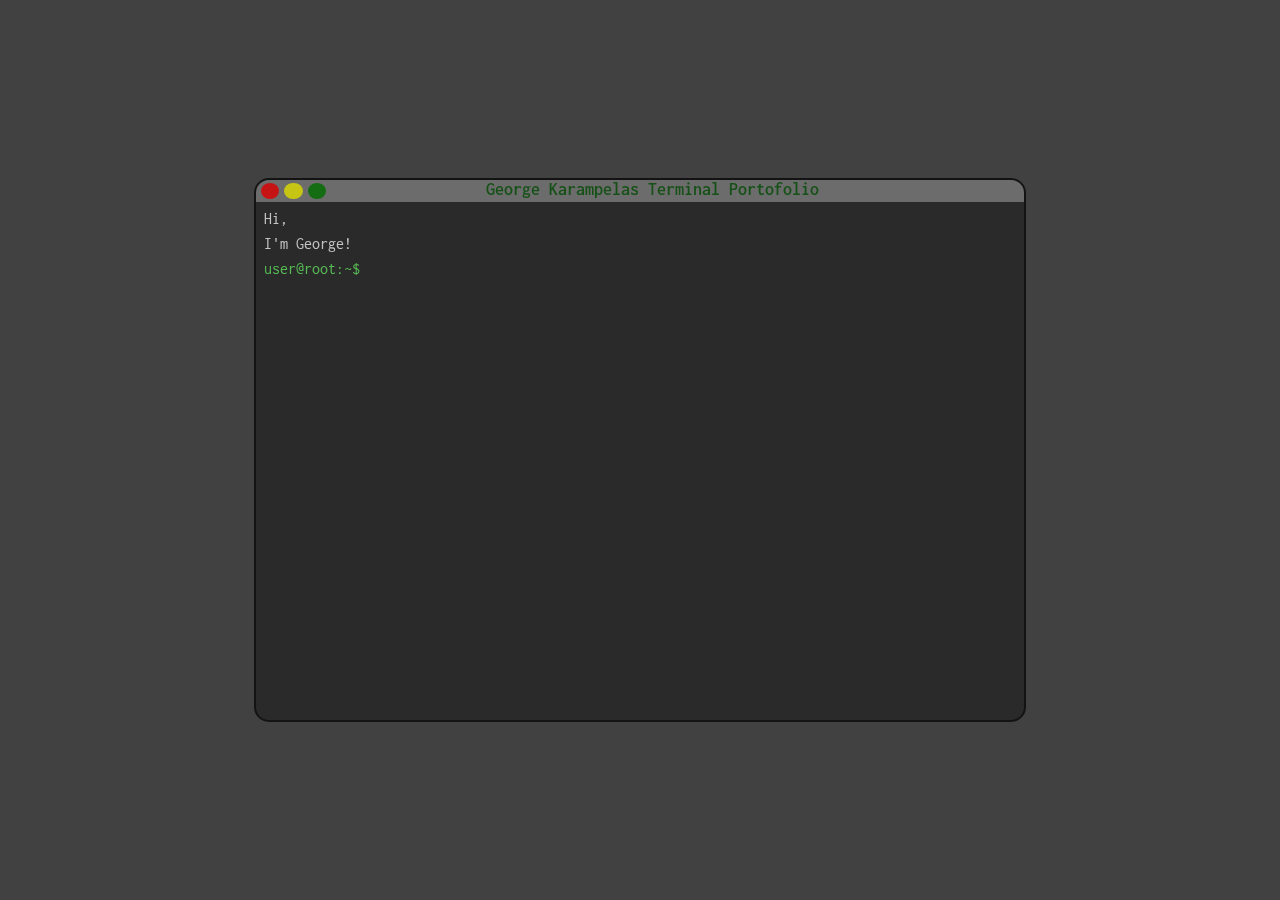
==== index.html @ c65f6958 "change init file" ====
<!DOCTYPE html>
<html>
<head>
    <title>Terminal Portofolio</title>
    <link rel="stylesheet" href="src/index.css">
</head>

<body>
    
    <div class="outer-wrapper">

        <div class="terminal-wrapper">
            <div class="terminal-header">
                <div class="header-buttons">
                    <div class="btn red"></div>
                    <div class="btn yellow"></div>
                    <div class="btn green"></div>
                </div>
                    <div class="btn text-header">
                        George Karampelas Terminal Portofolio
                    </div>
                </div>
            <div class="terminal-text">
                <div id="app">
                </div>
            </div>
        </div>
    </div>

    <script src="src/app.js"></script>
</body>

</html>
---- src/index.css ----
@import url('https://fonts.googleapis.com/css2?family=Inconsolata&display=swap');

html{
    padding: 0;
    margin: 0;
    font-family: 'Inconsolata', monospace;
}

body{
    margin: 0px;
    background-color: #424141; 
}

.outer-wrapper{

    margin:auto;
    position:absolute;
    top:0;
    bottom:0;
    left:0;
    right:0;

    display: flex;
    justify-content: center;
    
}

.terminal-wrapper{
    align-self: center;
    background-color: #222222;
    opacity: 0.7;
    width: 60%;
    height: 60%;
    border: 2px solid #000000;
    border-radius: 15px;
    overflow: hidden;
}

.terminal-header{
    width: 100%;
    height: 4%;
    background-color: grey;
    /* border-radius: 12px 12px 0 0px; */
    display: flex;
}

.header-buttons{
    width: 30%;
    display: flex;
}

.btn{
    align-self: center;
    border-radius: 100%;
    width: 8%;
    height: 75%;
    margin-left: 5px;
}



.text-header {

    width: 70%;
    height: 100%;
    margin: 0 auto;
    color: #025806;
    font-size: 2vh;
    font-weight: 600;

}

.red{
    background-color: red;
}
.yellow{
    background-color: yellow;
}
.green{
    background-color: green;
}

.text{
    color: #fff;
    padding: 0;
    margin: 8px;
    font-size: 1em;
}


.terminal-text{
    overflow: auto;
    max-height: 95%;
}

.input{
    background: transparent;
    border: none;
    outline: none;
    margin: 0px 8px;
    font-family: 'Inconsolata', monospace;
    font-size: 1em;
}

.user{
    margin: 0;
    padding: 0;
    color: rgb(93, 242, 93)
}

.user-input{
    display: flex;
    flex-direction: row;
}
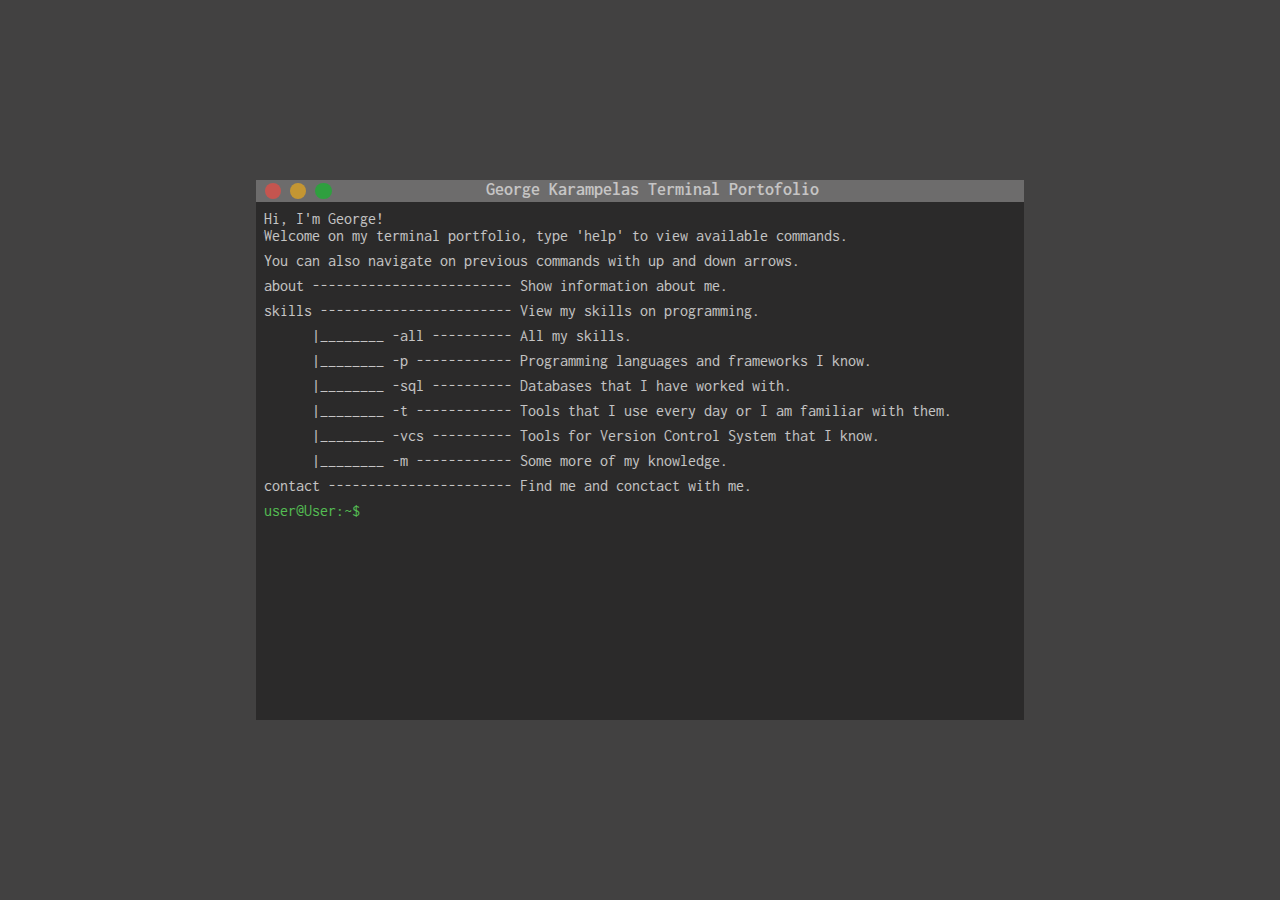
==== commit 7f3a5130: "more info and effects" ====
--- a/index.html
+++ b/index.html
@@ -22,6 +22,7 @@
                 </div>
             <div class="terminal-text">
                 <div id="app">
+                    <!-- <a href="https://www.github.com/Karampelas-26">github</a> -->
                 </div>
             </div>
         </div>
--- a/src/index.css
+++ b/src/index.css
@@ -1,3 +1,6 @@
+
+@import url("https://fonts.googleapis.com/css2?family=Material+Symbols+Outlined:opsz,wght,FILL,GRAD@20..48,100..700,0..1,-50..200");
+
 @import url('https://fonts.googleapis.com/css2?family=Inconsolata&display=swap');
 
 html{
@@ -31,8 +34,8 @@
     opacity: 0.7;
     width: 60%;
     height: 60%;
-    border: 2px solid #000000;
-    border-radius: 15px;
+    /* border: 2px solid #000000; */
+    /* border-radius: 15px; */
     overflow: hidden;
 }
 
@@ -52,9 +55,11 @@
 .btn{
     align-self: center;
     border-radius: 100%;
-    width: 8%;
-    height: 75%;
-    margin-left: 5px;
+    /* width: 6%;
+    height: 60%; */
+    width: 1.8vh;
+    height: 1.8vh;
+    margin-left: 1vh;
 }
 
 
@@ -64,20 +69,20 @@
     width: 70%;
     height: 100%;
     margin: 0 auto;
-    color: #025806;
+    color: #fff;
     font-size: 2vh;
     font-weight: 600;
 
 }
 
 .red{
-    background-color: red;
+    background-color: #fe5f57;
 }
 .yellow{
-    background-color: yellow;
+    background-color: #fdbc2e;
 }
 .green{
-    background-color: green;
+    background-color: #27c940;
 }
 
 .text{
@@ -85,6 +90,7 @@
     padding: 0;
     margin: 8px;
     font-size: 1em;
+    tab-size: 8;
 }
 
 
@@ -100,6 +106,7 @@
     margin: 0px 8px;
     font-family: 'Inconsolata', monospace;
     font-size: 1em;
+    /* width: 85%; */
 }
 
 .user{
@@ -111,4 +118,63 @@
 .user-input{
     display: flex;
     flex-direction: row;
+}
+
+.space-evenly {
+    display: grid;
+    grid-template-columns: 10em 1fr;
+    grid-template-rows: auto;
+    /* background-color: #27c940; */
+    overflow: hidden;
+    margin: 8px;
+    padding: 0;
+}
+
+.part-a{
+    width: 12vw;
+    /* background-color: pink; */
+    margin: 0;
+}
+
+.part-b{
+    /* background-color: aqua; */
+    margin: 0;
+}
+
+.help-spacer{
+    display: grid;   
+    grid-template-columns: 8em 8em 12em;
+    grid-template-rows: auto;
+    margin: 8px;
+}
+
+.help-a {
+    margin: 0;
+    padding: 0;
+    width: 10em;    
+    /* background-color: pink; */
+}
+.help-b {
+    margin: 0;
+    padding: 0;
+    width: 10em;
+    /* background-color: aqua; */
+}
+.help-c {
+    margin: 0;
+    padding: 0;
+    width: 30em;
+    /* background-color: orange; */
+}
+
+.links-wraper{
+    display: flex;
+    flex-direction: column;
+}
+
+.link{
+    margin: 2px 8px;
+    padding: 0;
+    color: #fff;
+    text-decoration: none;
 }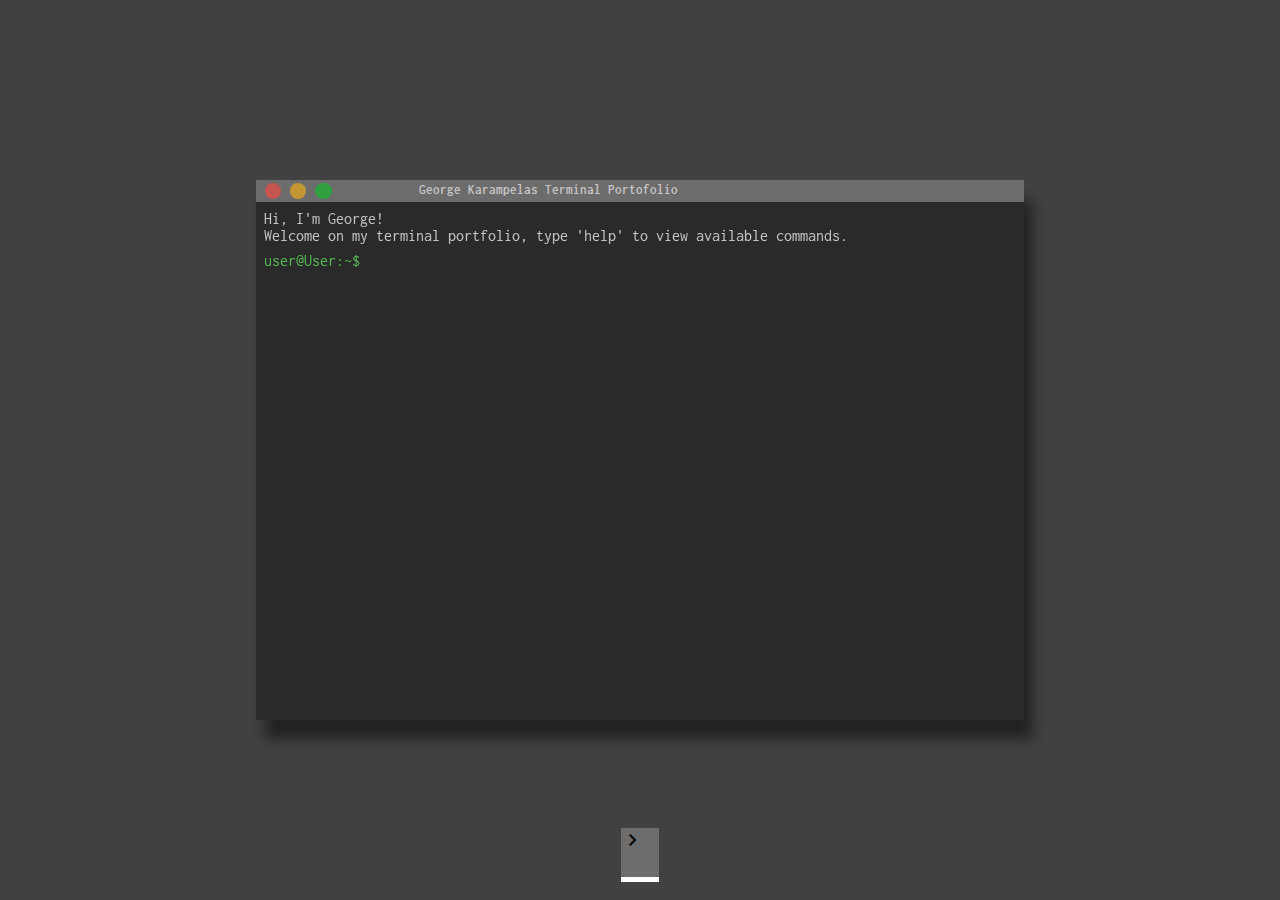
==== commit d88008c0: "some corrections" ====
--- a/index.html
+++ b/index.html
@@ -3,29 +3,37 @@
 <head>
     <title>Terminal Portofolio</title>
     <link rel="stylesheet" href="src/index.css">
+    <link rel="stylesheet" href="https://fonts.googleapis.com/icon?family=Material+Icons">
 </head>
 
 <body>
     
     <div class="outer-wrapper">
-
         <div class="terminal-wrapper">
             <div class="terminal-header">
                 <div class="header-buttons">
-                    <div class="btn red"></div>
-                    <div class="btn yellow"></div>
-                    <div class="btn green"></div>
+                    <div class="btn" id="red"></div>
+                    <div class="btn" id="yellow"></div>
+                    <div class="btn" id="green"></div>
                 </div>
+                <div class="text-header-wrapper">
                     <div class="btn text-header">
                         George Karampelas Terminal Portofolio
                     </div>
                 </div>
+            </div>
             <div class="terminal-text">
                 <div id="app">
-                    <!-- <a href="https://www.github.com/Karampelas-26">github</a> -->
                 </div>
             </div>
         </div>
+    </div>
+
+    <div class="taskbar">
+        <div class="icon"><span class="material-symbols-outlined">
+            chevron_right
+            </span></div>
+        <div class="active"></div>
     </div>
 
     <script src="src/app.js"></script>
--- a/src/index.css
+++ b/src/index.css
@@ -37,6 +37,7 @@
     /* border: 2px solid #000000; */
     /* border-radius: 15px; */
     overflow: hidden;
+    box-shadow: 0.7vw 2.2vh 1vw rgba(0, 0, 0, 0.7);
 }
 
 .terminal-header{
@@ -48,7 +49,7 @@
 }
 
 .header-buttons{
-    width: 30%;
+    width: 20%;
     display: flex;
 }
 
@@ -62,26 +63,28 @@
     margin-left: 1vh;
 }
 
-
+.text-header-wrapper{
+    width: 80%;
+    height: 100%;
+    display: flex;
+    justify-content: start;
+    align-items: stretch;
+}
 
 .text-header {
-
-    width: 70%;
-    height: 100%;
-    margin: 0 auto;
     color: #fff;
-    font-size: 2vh;
+    font-size: 1vw;
     font-weight: 600;
-
-}
-
-.red{
+    width: max-content;
+}
+
+#red{
     background-color: #fe5f57;
 }
-.yellow{
+#yellow{
     background-color: #fdbc2e;
 }
-.green{
+#green{
     background-color: #27c940;
 }
 
@@ -90,7 +93,6 @@
     padding: 0;
     margin: 8px;
     font-size: 1em;
-    tab-size: 8;
 }
 
 
@@ -167,7 +169,7 @@
     /* background-color: orange; */
 }
 
-.links-wraper{
+.links-wrapper{
     display: flex;
     flex-direction: column;
 }
@@ -177,4 +179,34 @@
     padding: 0;
     color: #fff;
     text-decoration: none;
-}+}
+
+.taskbar{
+    background-color: #6d6d6d;
+    margin: 2vh auto;
+    position: absolute;
+    bottom: 0;
+    left: 0;
+    right: 0;
+    width: 3vw;
+    height: 6vh;
+}
+/* 
+.material-symbols-outlined{
+    font-size: 3vw;
+} */
+
+#small-btn{
+    font-size: 0.1vh;
+}
+
+.active{ 
+    height: 10%;
+    background-color: #fff;
+    margin: auto;
+    position: inherit;
+    bottom: inherit;
+    left: inherit;
+    right: inherit;
+}
+
